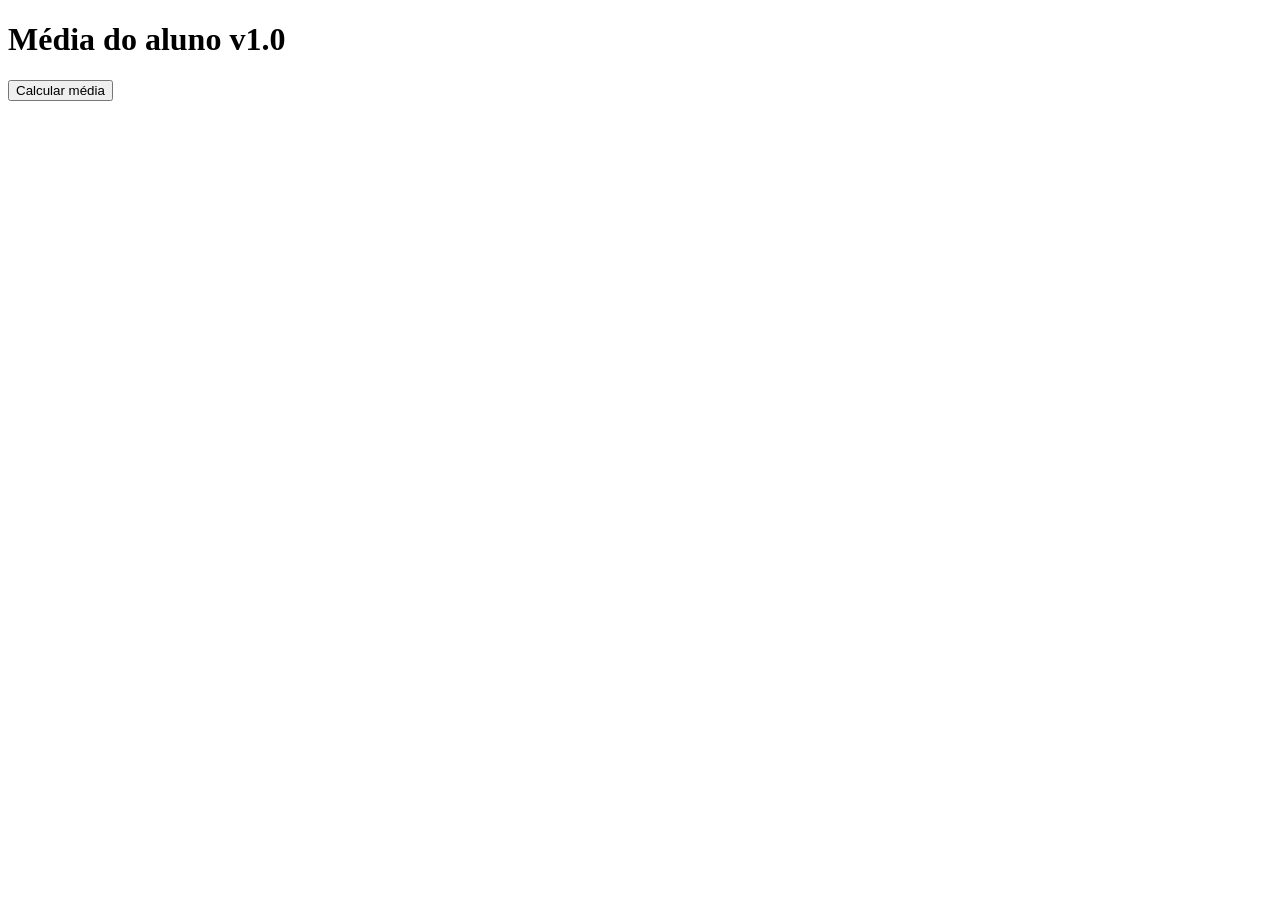
==== ex019 - Atividade/index.html @ 814d48bf "Par ou impar" ====
<!DOCTYPE html>
<html lang="en">
<head>
    <meta charset="UTF-8">
    <meta name="viewport" content="width=device-width, initial-scale=1.0">
    <title>Média do Aluno V1</title>
</head>
<body>
    <h1>Média do aluno v1.0</h1>
    <input type="button" value="Calcular média" onclick="calcular()">
    <div id="resultado"></div>
    <script src="script.js"></script>
</body>
</html>
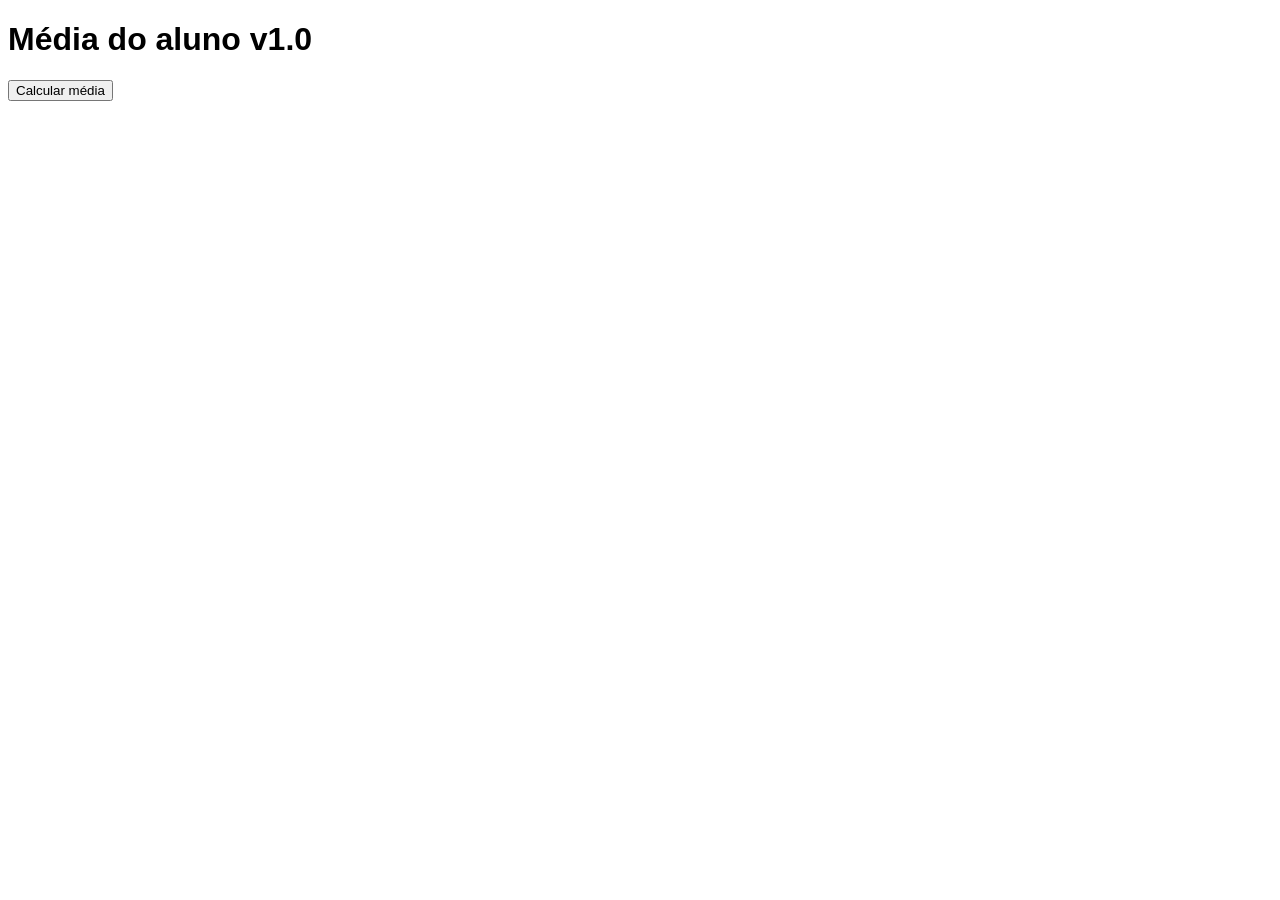
==== commit feea932f: "Atividades em HTML com Java Script -IF e ELSE -Qual o maior número? -Aprovação do aluno" ====
--- a/ex019 - Atividade/index.html
+++ b/ex019 - Atividade/index.html
@@ -4,6 +4,7 @@
     <meta charset="UTF-8">
     <meta name="viewport" content="width=device-width, initial-scale=1.0">
     <title>Média do Aluno V1</title>
+    <link rel="stylesheet" href="style.css">
 </head>
 <body>
     <h1>Média do aluno v1.0</h1>
--- a/ex019 - Atividade/style.css
+++ b/ex019 - Atividade/style.css
@@ -0,0 +1,8 @@
+body {
+    font: 12pt Arial;
+}
+
+button {
+    font-size: 12pt;
+    padding: 30px;
+}
